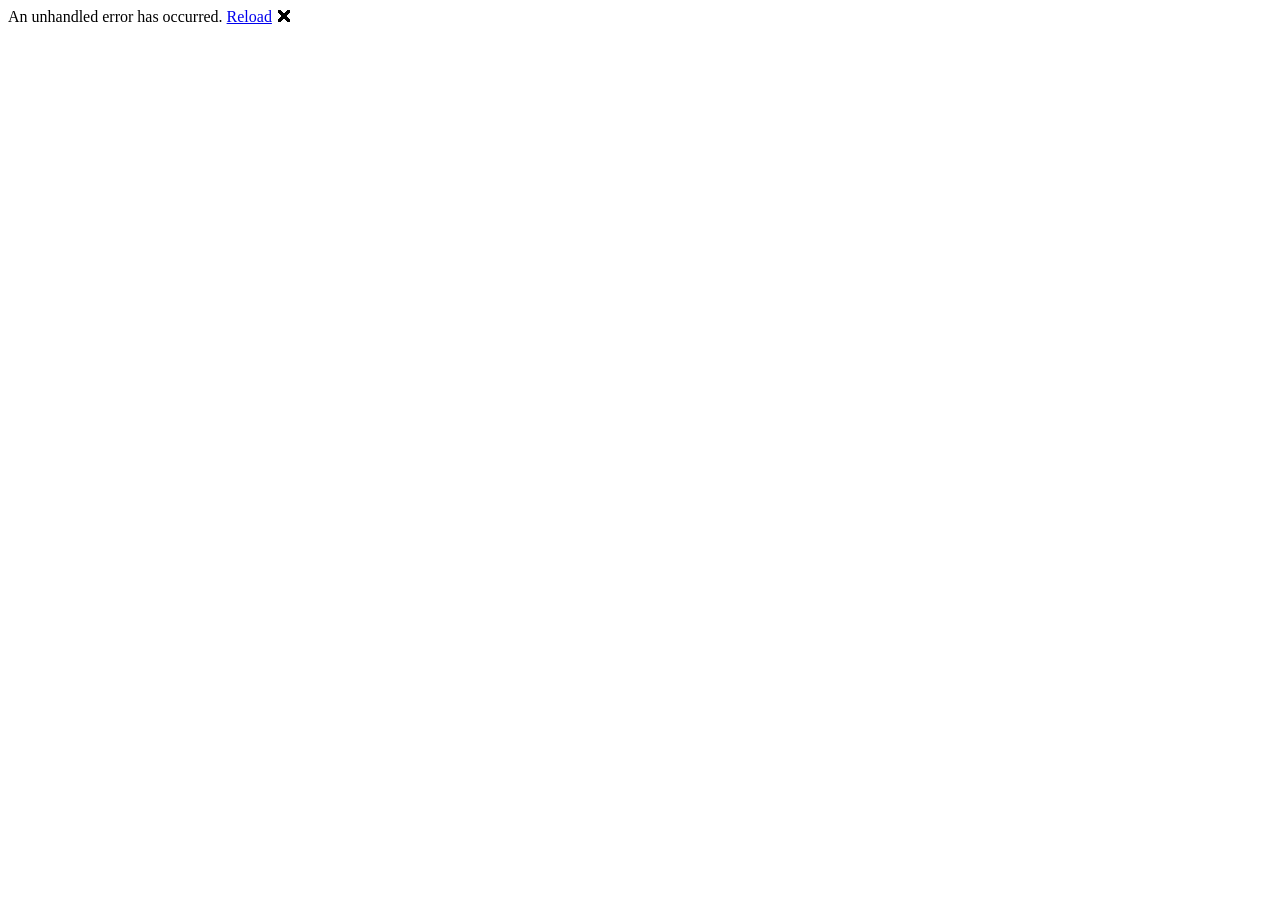
==== GestorMat.Frontend/wwwroot/index.html @ 03af4469 "Agregar archivos de proyecto." ====
<!DOCTYPE html>
<html lang="en">

<head>
    <meta charset="utf-8" />
    <meta name="viewport" content="width=device-width, initial-scale=1.0" />
    <title>GestorMat.Frontend</title>
    <base href="/" />
    <link rel="preload" id="webassembly" />
    <link rel="stylesheet" href="css/app.css" />
    <!-- If you add any scoped CSS files, uncomment the following to load them
    <link href="GestorMat.Frontend.styles.css" rel="stylesheet" /> -->
    <script type="importmap"></script>
    <style>
        /* Ocultar el loading inicial para que no aparezca antes del login */
        .loading-progress,
        .loading-progress-text {
            display: none !important;
        }
    </style>
</head>

<body>
    <div id="app">
        <svg class="loading-progress">
            <circle r="40%" cx="50%" cy="50%" />
            <circle r="40%" cx="50%" cy="50%" />
        </svg>
        <div class="loading-progress-text"></div>
    </div>

    <div id="blazor-error-ui">
        An unhandled error has occurred.
        <a href="." class="reload">Reload</a>
        <span class="dismiss">🗙</span>
    </div>
    <script src="_framework/blazor.webassembly#[.{fingerprint}].js"></script>
</body>

</html>
---- GestorMat.Frontend/wwwroot/css/app.css ----
/* ===== Base ===== */
*, *::before, *::after { box-sizing: border-box; }

body {
    font-family: -apple-system, BlinkMacSystemFont, 'Segoe UI', Roboto, sans-serif;
    background: #f4f6f8;
    color: #212529;
    margin: 0;
    padding: 0;
    font-size: 15px;
}

/* ===== Header ===== */
.app-header {
    background: #2c3e50;
    color: white;
    padding: 0.75rem 1.5rem;
    box-shadow: 0 2px 8px rgba(0,0,0,0.15);
    position: sticky;
    top: 0;
    z-index: 100;
}

.header-container {
    display: flex;
    justify-content: space-between;
    align-items: center;
    gap: 1.5rem;
    max-width: 1400px;
    margin: 0 auto;
}

.header-left {
    display: flex;
    align-items: center;
    gap: 1rem;
    min-width: 180px;
}

.app-header .brand {
    font-size: 1.2rem;
    font-weight: 700;
    letter-spacing: 0.5px;
    white-space: nowrap;
    color: #3498db;
}

.header-left .btn-sm {
    padding: 0.3rem 0.8rem;
    font-size: 0.75rem;
}

.header-center {
    flex: 1;
    text-align: center;
}

.breadcrumb-text {
    font-size: 0.85rem;
    color: #95a5a6;
    white-space: nowrap;
    overflow: hidden;
    text-overflow: ellipsis;
}

.header-right {
    display: flex;
    align-items: center;
    gap: 1rem;
    min-width: 200px;
    justify-content: flex-end;
}

.user-info {
    display: flex;
    align-items: center;
    gap: 0.5rem;
    font-size: 0.88rem;
}

.user-icon {
    font-size: 1rem;
}

.user-name {
    color: #ecf0f1;
    font-weight: 500;
}

.user-role {
    color: #95a5a6;
    font-size: 0.8rem;
}

.btn-logout {
    background: transparent;
    border: 1px solid #95a5a6;
    color: #ecf0f1;
    padding: 0.4rem 0.8rem;
    border-radius: 4px;
    cursor: pointer;
    font-size: 0.85rem;
    font-weight: 500;
    transition: all 0.15s;
    display: flex;
    align-items: center;
    gap: 0.4rem;
    white-space: nowrap;
}

.btn-logout:hover {
    background: rgba(231, 76, 60, 0.2);
    border-color: #e74c3c;
    color: #ecf0f1;
}

.btn-logout:active {
    opacity: 0.75;
}

.not-auth {
    color: #95a5a6;
    font-size: 0.88rem;
}

/* Responsive */
@media (max-width: 768px) {
    .header-container {
        flex-wrap: wrap;
        gap: 0.75rem;
    }

    .header-left {
        order: 1;
        min-width: 100%;
        gap: 0.5rem;
    }

    .header-center {
        order: 3;
        min-width: 100%;
        flex: none;
        margin-top: 0.5rem;
    }

    .header-right {
        order: 2;
        min-width: 100%;
        justify-content: space-between;
    }

    .breadcrumb-text {
        font-size: 0.75rem;
    }

    .user-info {
        gap: 0.3rem;
        font-size: 0.75rem;
    }

    .btn-logout {
        padding: 0.3rem 0.6rem;
        font-size: 0.75rem;
    }
}

/* ===== Main Content ===== */
.main-content {
    max-width: 980px;
    margin: 2rem auto;
    padding: 0 1.5rem;
}

/* ===== Page Title ===== */
.page-title {
    font-size: 1.35rem;
    font-weight: 600;
    color: #2c3e50;
    margin: 0 0 1.5rem 0;
    padding-bottom: 0.6rem;
    border-bottom: 2px solid #e9ecef;
}

/* ===== Card ===== */
.card {
    background: white;
    border-radius: 6px;
    box-shadow: 0 1px 4px rgba(0,0,0,0.08);
    padding: 1.5rem;
    margin-bottom: 1.5rem;
}

/* ===== Buttons ===== */
.btn {
    display: inline-block;
    padding: 0.45rem 1.1rem;
    border: 1px solid transparent;
    border-radius: 4px;
    cursor: pointer;
    font-size: 0.88rem;
    font-weight: 500;
    line-height: 1.5;
    text-align: center;
    transition: opacity 0.15s, background 0.15s;
}

.btn:hover { opacity: 0.88; }
.btn:active { opacity: 0.75; }

.btn-primary  { background: #3498db; color: white; border-color: #3498db; }
.btn-secondary { background: #6c757d; color: white; border-color: #6c757d; }
.btn-success  { background: #27ae60; color: white; border-color: #27ae60; }
.btn-danger   { background: #e74c3c; color: white; border-color: #e74c3c; }
.btn-warning  { background: #f39c12; color: white; border-color: #f39c12; }
.btn-outline  { background: transparent; border-color: #ced4da; color: #495057; }
.btn-outline:hover { background: #f8f9fa; opacity: 1; }
.btn-outline-primary { background: transparent; border-color: #3498db; color: #3498db; }
.btn-outline-primary:hover { background: #eaf2fb; opacity: 1; }
.btn-outline-danger { background: transparent; border-color: #e74c3c; color: #e74c3c; }
.btn-outline-danger:hover { background: #fdecea; opacity: 1; }

.btn-sm {
    padding: 0.3rem 0.6rem;
    font-size: 0.8rem;
}

.btn-link {
    background: none;
    border: none;
    color: #bdc3c7;
    padding: 0.3rem 0.7rem;
    cursor: pointer;
    font-size: 0.88rem;
    text-decoration: none;
}

.btn-link:hover { color: white; }

/* ===== Action Bar ===== */
.action-bar {
    display: flex;
    gap: 0.5rem;
    margin-bottom: 1rem;
    flex-wrap: wrap;
}

/* ===== Button Group ===== */
.button-group {
    display: flex;
    gap: 0.75rem;
    flex-wrap: wrap;
    align-items: center;
}

.button-group.mb-3 {
    margin-bottom: 1rem;
}

/* ===== Badge ===== */
.badge {
    display: inline-block;
    padding: 0.35rem 0.65rem;
    border-radius: 3px;
    font-size: 0.75rem;
    font-weight: 600;
    text-transform: uppercase;
    letter-spacing: 0.3px;
}

.badge-success { background: #d4edda; color: #155724; }
.badge-danger  { background: #f8d7da; color: #721c24; }

/* ===== Table Responsive ===== */
.table-responsive {
    overflow-x: auto;
    -webkit-overflow-scrolling: touch;
}

/* ===== Icon ===== */
.icon {
    display: inline-block;
    margin-right: 0.3rem;
}

/* ===== Action Buttons ===== */
.action-buttons {
    display: flex;
    gap: 0.5rem;
    flex-wrap: wrap;
    align-items: center;
}

.action-buttons-group {
    display: flex;
    gap: 0.5rem;
    align-items: center;
}

.action-buttons-danger {
    display: flex;
    gap: 0.5rem;
    padding-left: 0.5rem;
    border-left: 1px solid #dee2e6;
    align-items: center;
}

/* ===== Inline Action Buttons ===== */
.action-buttons-inline {
    display: flex;
    gap: 0.35rem;
    align-items: center;
    flex-wrap: nowrap;
}

.action-buttons-inline .btn {
    white-space: nowrap;
    flex-shrink: 1;
}

.action-buttons-inline .btn-outline {
    margin-left: 0.15rem;
    padding-left: 0.5rem;
    padding-right: 0.5rem;
    border-left: 1px solid #dee2e6;
}

/* Responsive: En pantallas pequeñas, permitir wrap */
@media (max-width: 576px) {
    .action-buttons-inline {
        flex-wrap: wrap;
        gap: 0.25rem;
    }

    .action-buttons-inline .btn-outline {
        margin-left: 0;
        border-left: none;
    }
}

/* ===== Forms ===== */
.form-group {
    margin-bottom: 1rem;
}

.form-group label {
    display: block;
    font-size: 0.85rem;
    font-weight: 500;
    color: #495057;
    margin-bottom: 0.3rem;
}

.form-control {
    display: block;
    width: 100%;
    padding: 0.45rem 0.75rem;
    border: 1px solid #ced4da;
    border-radius: 4px;
    font-size: 0.92rem;
    color: #212529;
    background: white;
    transition: border-color 0.15s, box-shadow 0.15s;
    line-height: 1.5;
}

.form-control:focus {
    outline: none;
    border-color: #3498db;
    box-shadow: 0 0 0 2px rgba(52,152,219,0.15);
}

/* ===== Alerts ===== */
.alert {
    padding: 0.7rem 1rem;
    border-radius: 4px;
    margin: 0.75rem 0;
    font-size: 0.88rem;
}

.alert-danger  { background: #fdecea; color: #c0392b; border-left: 3px solid #e74c3c; }
.alert-success { background: #eafaf1; color: #1e8449; border-left: 3px solid #27ae60; }
.alert-info    { background: #eaf2fb; color: #1a5276; border-left: 3px solid #3498db; }

/* ===== Table ===== */
.table {
    width: 100%;
    border-collapse: collapse;
    font-size: 0.9rem;
}

.table th {
    background: #f8f9fa;
    color: #495057;
    font-weight: 600;
    padding: 0.65rem 1rem;
    text-align: left;
    border-bottom: 2px solid #dee2e6;
}

.table td {
    padding: 0.6rem 1rem;
    border-bottom: 1px solid #f0f0f0;
    color: #343a40;
}

.table tr:last-child td { border-bottom: none; }
.table tr:hover td { background: #f8f9fa; }

/* ===== Login ===== */
.login-wrapper {
    display: flex;
    justify-content: center;
    padding-top: 4rem;
}

.login-card {
    background: white;
    border-radius: 8px;
    box-shadow: 0 4px 16px rgba(0,0,0,0.1);
    padding: 2rem 2.5rem;
    width: 100%;
    max-width: 380px;
}

.login-card h2 {
    text-align: center;
    color: #2c3e50;
    margin: 0 0 1.5rem 0;
    font-size: 1.5rem;
    font-weight: 600;
    letter-spacing: 0.5px;
}

/* ===== Dashboard ===== */
.dashboard-grid {
    display: grid;
    grid-template-columns: repeat(auto-fit, minmax(180px, 1fr));
    gap: 1rem;
    margin-top: 0.5rem;
}

.dashboard-card {
    background: white;
    border-radius: 8px;
    box-shadow: 0 1px 4px rgba(0,0,0,0.08);
    padding: 2rem 1rem;
    text-align: center;
    cursor: pointer;
    border: 2px solid transparent;
    transition: border-color 0.15s, box-shadow 0.15s;
    user-select: none;
}

.dashboard-card:hover {
    border-color: #3498db;
    box-shadow: 0 4px 12px rgba(52,152,219,0.15);
}

.dashboard-card .icon {
    font-size: 2.5rem;
    margin-bottom: 0.6rem;
    display: block;
}

.dashboard-card .label {
    font-size: 0.92rem;
    font-weight: 500;
    color: #2c3e50;
}

/* ===== States ===== */
.loading-text {
    color: #7f8c8d;
    font-style: italic;
    padding: 0.5rem 0;
}

.empty-state {
    text-align: center;
    color: #7f8c8d;
    padding: 2.5rem 1rem;
    font-style: italic;
}

/* ===== Blazor Error UI ===== */
#blazor-error-ui {
    color-scheme: light only;
    background: lightyellow;
    bottom: 0;
    box-shadow: 0 -1px 2px rgba(0, 0, 0, 0.2);
    box-sizing: border-box;
    display: none;
    left: 0;
    padding: 0.6rem 1.25rem 0.7rem 1.25rem;
    position: fixed;
    width: 100%;
    z-index: 1000;
}

#blazor-error-ui .dismiss {
    cursor: pointer;
    position: absolute;
    right: 0.75rem;
    top: 0.5rem;
}

/* ===== Loading Progress ===== */
.loading-progress {
    position: absolute;
    display: block;
    width: 8rem;
    height: 8rem;
    inset: 20vh 0 auto 0;
    margin: 0 auto;
}

.loading-progress circle {
    fill: none;
    stroke: #e0e0e0;
    stroke-width: 0.6rem;
    transform-origin: 50% 50%;
    transform: rotate(-90deg);
}

.loading-progress circle:last-child {
    stroke: #3498db;
    stroke-dasharray: calc(3.141 * var(--blazor-load-percentage, 0%) * 0.8), 500%;
    transition: stroke-dasharray 0.05s ease-in-out;
}

.loading-progress-text {
    position: absolute;
    text-align: center;
    font-weight: bold;
    inset: calc(20vh + 3.25rem) 0 auto 0.2rem;
}

.loading-progress-text:after {
    content: var(--blazor-load-percentage-text, "Loading");
}

/* ===== Blazor Validation ===== */
.valid.modified:not([type=checkbox]) { outline: 1px solid #27ae60; }
.invalid { outline: 1px solid #e74c3c; }
.validation-message { color: #e74c3c; font-size: 0.82rem; margin-top: 0.25rem; }

/* ===== Modal ===== */
.modal-overlay {
    position: fixed;
    top: 0;
    left: 0;
    width: 100%;
    height: 100%;
    background: rgba(0, 0, 0, 0.5);
    display: flex;
    justify-content: center;
    align-items: center;
    z-index: 1050;
}

.modal-content {
    background: white;
    border-radius: 6px;
    box-shadow: 0 4px 20px rgba(0, 0, 0, 0.15);
    min-width: 300px;
    max-width: 500px;
    width: 90%;
    max-height: 90vh;
    overflow-y: auto;
}

.modal-header {
    padding: 1.2rem 1.5rem;
    border-bottom: 1px solid #dee2e6;
    display: flex;
    justify-content: space-between;
    align-items: center;
}

.modal-header h5 {
    margin: 0;
    font-size: 1.1rem;
    font-weight: 600;
    color: #2c3e50;
}

.modal-header .close {
    background: none;
    border: none;
    font-size: 1.5rem;
    color: #6c757d;
    cursor: pointer;
    padding: 0;
    line-height: 1;
}

.modal-header .close:hover {
    color: #212529;
}

.modal-body {
    padding: 1.5rem;
    color: #495057;
}

.modal-footer {
    padding: 1rem 1.5rem;
    border-top: 1px solid #dee2e6;
    display: flex;
    justify-content: flex-end;
    gap: 0.5rem;
}
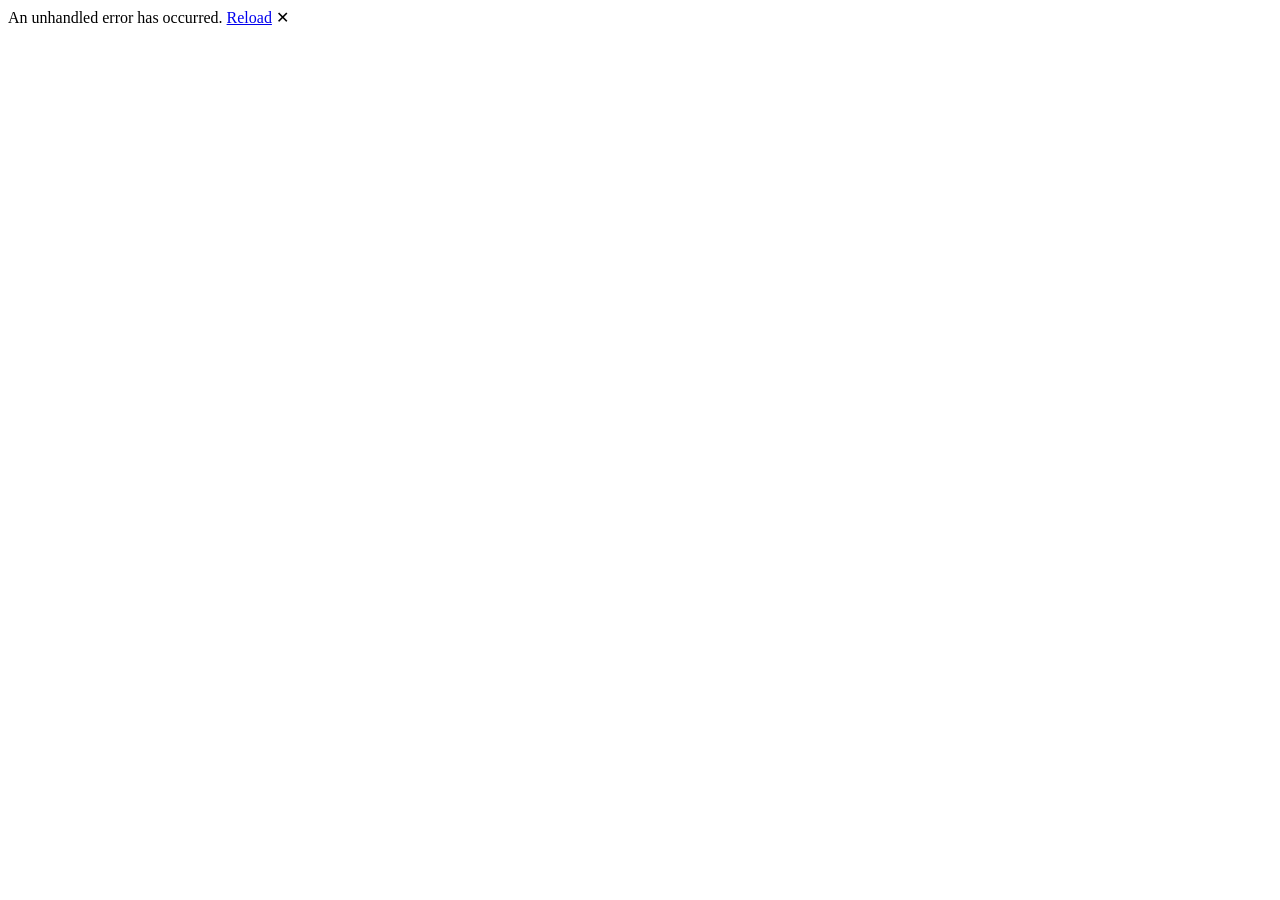
==== commit d5105e70: "Se modifica el css para mejorar la interfaz gráfica de usuario" ====
--- a/GestorMat.Frontend/wwwroot/index.html
+++ b/GestorMat.Frontend/wwwroot/index.html
@@ -1,18 +1,20 @@
 <!DOCTYPE html>
-<html lang="en">
+<html lang="es">
 
 <head>
     <meta charset="utf-8" />
     <meta name="viewport" content="width=device-width, initial-scale=1.0" />
-    <title>GestorMat.Frontend</title>
+    <meta name="description" content="GestorMat - Sistema de Gestión de Materiales" />
+    <meta name="theme-color" content="#0f172a" />
+    <title>GestorMat</title>
     <base href="/" />
+    <link rel="preconnect" href="https://fonts.googleapis.com" />
+    <link rel="preconnect" href="https://fonts.gstatic.com" crossorigin />
+    <link href="https://fonts.googleapis.com/css2?family=DM+Sans:ital,opsz,wght@0,9..40,300;0,9..40,400;0,9..40,500;0,9..40,600;0,9..40,700;1,9..40,400&family=Outfit:wght@400;500;600;700;800&display=swap" rel="stylesheet" />
     <link rel="preload" id="webassembly" />
     <link rel="stylesheet" href="css/app.css" />
-    <!-- If you add any scoped CSS files, uncomment the following to load them
-    <link href="GestorMat.Frontend.styles.css" rel="stylesheet" /> -->
     <script type="importmap"></script>
     <style>
-        /* Ocultar el loading inicial para que no aparezca antes del login */
         .loading-progress,
         .loading-progress-text {
             display: none !important;
@@ -32,7 +34,7 @@
     <div id="blazor-error-ui">
         An unhandled error has occurred.
         <a href="." class="reload">Reload</a>
-        <span class="dismiss">🗙</span>
+        <span class="dismiss">&#x2715;</span>
     </div>
     <script src="_framework/blazor.webassembly#[.{fingerprint}].js"></script>
 </body>
--- a/GestorMat.Frontend/wwwroot/css/app.css
+++ b/GestorMat.Frontend/wwwroot/css/app.css
@@ -1,24 +1,95 @@
-/* ===== Base ===== */
-*, *::before, *::after { box-sizing: border-box; }
-
-body {
-    font-family: -apple-system, BlinkMacSystemFont, 'Segoe UI', Roboto, sans-serif;
-    background: #f4f6f8;
-    color: #212529;
+:root {
+    --font-display: 'Outfit', sans-serif;
+    --font-body: 'DM Sans', sans-serif;
+    
+    --color-bg: #f8fafc;
+    --color-bg-alt: #f1f5f9;
+    --color-surface: #ffffff;
+    --color-surface-hover: #f8fafc;
+    
+    --color-text: #1e293b;
+    --color-text-muted: #64748b;
+    --color-text-light: #94a3b8;
+    --color-text-inverse: #f8fafc;
+    
+    --color-border: #e2e8f0;
+    --color-border-focus: #3b82f6;
+    
+    --color-primary: #0ea5e9;
+    --color-primary-hover: #0284c7;
+    --color-primary-light: #e0f2fe;
+    --color-primary-dark: #0369a1;
+    
+    --color-success: #10b981;
+    --color-success-light: #d1fae5;
+    --color-success-dark: #059669;
+    
+    --color-danger: #ef4444;
+    --color-danger-light: #fee2e2;
+    --color-danger-dark: #dc2626;
+    
+    --color-warning: #f59e0b;
+    --color-warning-light: #fef3c7;
+    --color-warning-dark: #d97706;
+    
+    --color-info: #6366f1;
+    --color-info-light: #e0e7ff;
+    
+    --shadow-sm: 0 1px 2px 0 rgb(0 0 0 / 0.05);
+    --shadow-md: 0 4px 6px -1px rgb(0 0 0 / 0.1), 0 2px 4px -2px rgb(0 0 0 / 0.1);
+    --shadow-lg: 0 10px 15px -3px rgb(0 0 0 / 0.1), 0 4px 6px -4px rgb(0 0 0 / 0.1);
+    --shadow-xl: 0 20px 25px -5px rgb(0 0 0 / 0.1), 0 8px 10px -6px rgb(0 0 0 / 0.1);
+    
+    --radius-sm: 4px;
+    --radius-md: 8px;
+    --radius-lg: 12px;
+    --radius-xl: 16px;
+    --radius-full: 9999px;
+    
+    --transition-fast: 150ms cubic-bezier(0.4, 0, 0.2, 1);
+    --transition-normal: 250ms cubic-bezier(0.4, 0, 0.2, 1);
+    --transition-slow: 350ms cubic-bezier(0.4, 0, 0.2, 1);
+}
+
+*, *::before, *::after {
+    box-sizing: border-box;
     margin: 0;
     padding: 0;
-    font-size: 15px;
-}
-
-/* ===== Header ===== */
+}
+
+html {
+    font-size: 16px;
+    -webkit-font-smoothing: antialiased;
+    -moz-osx-font-smoothing: grayscale;
+}
+
+body {
+    font-family: var(--font-body);
+    background: var(--color-bg);
+    color: var(--color-text);
+    line-height: 1.6;
+    min-height: 100vh;
+    background-image: 
+        radial-gradient(circle at 20% 50%, rgba(14, 165, 233, 0.03) 0%, transparent 50%),
+        radial-gradient(circle at 80% 80%, rgba(99, 102, 241, 0.03) 0%, transparent 50%);
+}
+
+h1, h2, h3, h4, h5, h6 {
+    font-family: var(--font-display);
+    font-weight: 600;
+    line-height: 1.3;
+    color: var(--color-text);
+}
+
 .app-header {
-    background: #2c3e50;
-    color: white;
-    padding: 0.75rem 1.5rem;
-    box-shadow: 0 2px 8px rgba(0,0,0,0.15);
+    background: linear-gradient(135deg, #0f172a 0%, #1e293b 100%);
+    color: var(--color-text-inverse);
+    padding: 0;
+    box-shadow: var(--shadow-lg);
     position: sticky;
     top: 0;
     z-index: 100;
+    border-bottom: 1px solid rgba(255, 255, 255, 0.1);
 }
 
 .header-container {
@@ -28,26 +99,41 @@
     gap: 1.5rem;
     max-width: 1400px;
     margin: 0 auto;
+    padding: 0.875rem 1.5rem;
 }
 
 .header-left {
     display: flex;
     align-items: center;
     gap: 1rem;
-    min-width: 180px;
+    min-width: 200px;
 }
 
 .app-header .brand {
-    font-size: 1.2rem;
+    font-family: var(--font-display);
+    font-size: 1.35rem;
     font-weight: 700;
-    letter-spacing: 0.5px;
-    white-space: nowrap;
-    color: #3498db;
+    letter-spacing: -0.5px;
+    color: var(--color-text-inverse);
+    display: flex;
+    align-items: center;
+    gap: 0.5rem;
+}
+
+.brand::before {
+    content: '';
+    display: inline-block;
+    width: 8px;
+    height: 8px;
+    background: var(--color-primary);
+    border-radius: 2px;
+    box-shadow: 0 0 12px var(--color-primary);
 }
 
 .header-left .btn-sm {
-    padding: 0.3rem 0.8rem;
-    font-size: 0.75rem;
+    padding: 0.4rem 0.875rem;
+    font-size: 0.8rem;
+    font-weight: 500;
 }
 
 .header-center {
@@ -56,195 +142,302 @@
 }
 
 .breadcrumb-text {
-    font-size: 0.85rem;
-    color: #95a5a6;
+    font-size: 0.875rem;
+    color: var(--color-text-light);
     white-space: nowrap;
     overflow: hidden;
     text-overflow: ellipsis;
+    display: inline-flex;
+    align-items: center;
+    gap: 0.25rem;
+}
+
+.breadcrumb-text span:not(:last-child)::after {
+    content: '/';
+    margin-left: 0.5rem;
+    color: var(--color-text-light);
+    opacity: 0.5;
 }
 
 .header-right {
     display: flex;
     align-items: center;
     gap: 1rem;
-    min-width: 200px;
+    min-width: 220px;
     justify-content: flex-end;
 }
 
 .user-info {
     display: flex;
     align-items: center;
-    gap: 0.5rem;
-    font-size: 0.88rem;
+    gap: 0.625rem;
+    font-size: 0.875rem;
+    padding: 0.5rem 0.75rem;
+    background: rgba(255, 255, 255, 0.08);
+    border-radius: var(--radius-md);
+    border: 1px solid rgba(255, 255, 255, 0.1);
 }
 
 .user-icon {
     font-size: 1rem;
+    opacity: 0.7;
 }
 
 .user-name {
-    color: #ecf0f1;
+    color: var(--color-text-inverse);
     font-weight: 500;
+    letter-spacing: -0.2px;
 }
 
 .user-role {
-    color: #95a5a6;
+    color: var(--color-primary);
+    font-size: 0.75rem;
+    font-weight: 500;
+    padding: 0.125rem 0.5rem;
+    background: rgba(14, 165, 233, 0.15);
+    border-radius: var(--radius-full);
+}
+
+.btn-logout {
+    background: rgba(239, 68, 68, 0.1);
+    border: 1px solid rgba(239, 68, 68, 0.3);
+    color: #fca5a5;
+    padding: 0.5rem 1rem;
+    border-radius: var(--radius-md);
+    cursor: pointer;
     font-size: 0.8rem;
-}
-
-.btn-logout {
-    background: transparent;
-    border: 1px solid #95a5a6;
-    color: #ecf0f1;
-    padding: 0.4rem 0.8rem;
-    border-radius: 4px;
-    cursor: pointer;
-    font-size: 0.85rem;
     font-weight: 500;
-    transition: all 0.15s;
-    display: flex;
-    align-items: center;
-    gap: 0.4rem;
-    white-space: nowrap;
+    transition: var(--transition-fast);
+    display: flex;
+    align-items: center;
+    gap: 0.375rem;
+    font-family: var(--font-body);
 }
 
 .btn-logout:hover {
-    background: rgba(231, 76, 60, 0.2);
-    border-color: #e74c3c;
-    color: #ecf0f1;
-}
-
-.btn-logout:active {
-    opacity: 0.75;
+    background: rgba(239, 68, 68, 0.2);
+    border-color: rgba(239, 68, 68, 0.5);
+    color: #fecaca;
+    transform: translateY(-1px);
 }
 
 .not-auth {
-    color: #95a5a6;
-    font-size: 0.88rem;
-}
-
-/* Responsive */
-@media (max-width: 768px) {
-    .header-container {
-        flex-wrap: wrap;
-        gap: 0.75rem;
-    }
-
-    .header-left {
-        order: 1;
-        min-width: 100%;
-        gap: 0.5rem;
-    }
-
-    .header-center {
-        order: 3;
-        min-width: 100%;
-        flex: none;
-        margin-top: 0.5rem;
-    }
-
-    .header-right {
-        order: 2;
-        min-width: 100%;
-        justify-content: space-between;
-    }
-
-    .breadcrumb-text {
-        font-size: 0.75rem;
-    }
-
-    .user-info {
-        gap: 0.3rem;
-        font-size: 0.75rem;
-    }
-
-    .btn-logout {
-        padding: 0.3rem 0.6rem;
-        font-size: 0.75rem;
-    }
-}
-
-/* ===== Main Content ===== */
+    color: var(--color-text-light);
+    font-size: 0.875rem;
+}
+
 .main-content {
-    max-width: 980px;
-    margin: 2rem auto;
-    padding: 0 1.5rem;
-}
-
-/* ===== Page Title ===== */
+    max-width: 1200px;
+    margin: 0 auto;
+    padding: 2rem 1.5rem;
+    animation: fadeIn 0.4s ease-out;
+}
+
+@keyframes fadeIn {
+    from { opacity: 0; transform: translateY(8px); }
+    to { opacity: 1; transform: translateY(0); }
+}
+
+@keyframes slideInUp {
+    from { opacity: 0; transform: translateY(20px); }
+    to { opacity: 1; transform: translateY(0); }
+}
+
+@keyframes pulse {
+    0%, 100% { opacity: 1; }
+    50% { opacity: 0.5; }
+}
+
 .page-title {
-    font-size: 1.35rem;
-    font-weight: 600;
-    color: #2c3e50;
-    margin: 0 0 1.5rem 0;
-    padding-bottom: 0.6rem;
-    border-bottom: 2px solid #e9ecef;
-}
-
-/* ===== Card ===== */
+    font-family: var(--font-display);
+    font-size: 1.75rem;
+    font-weight: 700;
+    color: var(--color-text);
+    margin: 0 0 1.75rem 0;
+    padding-bottom: 0.75rem;
+    border-bottom: 2px solid var(--color-border);
+    letter-spacing: -0.5px;
+    position: relative;
+}
+
+.page-title::after {
+    content: '';
+    position: absolute;
+    bottom: -2px;
+    left: 0;
+    width: 60px;
+    height: 2px;
+    background: linear-gradient(90deg, var(--color-primary), var(--color-info));
+    border-radius: 1px;
+}
+
 .card {
-    background: white;
-    border-radius: 6px;
-    box-shadow: 0 1px 4px rgba(0,0,0,0.08);
+    background: var(--color-surface);
+    border-radius: var(--radius-lg);
+    box-shadow: var(--shadow-md);
     padding: 1.5rem;
     margin-bottom: 1.5rem;
-}
-
-/* ===== Buttons ===== */
+    border: 1px solid var(--color-border);
+    transition: var(--transition-normal);
+}
+
+.card:hover {
+    box-shadow: var(--shadow-lg);
+}
+
 .btn {
-    display: inline-block;
-    padding: 0.45rem 1.1rem;
+    display: inline-flex;
+    align-items: center;
+    justify-content: center;
+    gap: 0.5rem;
+    padding: 0.625rem 1.25rem;
     border: 1px solid transparent;
-    border-radius: 4px;
+    border-radius: var(--radius-md);
     cursor: pointer;
-    font-size: 0.88rem;
+    font-size: 0.875rem;
     font-weight: 500;
     line-height: 1.5;
     text-align: center;
-    transition: opacity 0.15s, background 0.15s;
-}
-
-.btn:hover { opacity: 0.88; }
-.btn:active { opacity: 0.75; }
-
-.btn-primary  { background: #3498db; color: white; border-color: #3498db; }
-.btn-secondary { background: #6c757d; color: white; border-color: #6c757d; }
-.btn-success  { background: #27ae60; color: white; border-color: #27ae60; }
-.btn-danger   { background: #e74c3c; color: white; border-color: #e74c3c; }
-.btn-warning  { background: #f39c12; color: white; border-color: #f39c12; }
-.btn-outline  { background: transparent; border-color: #ced4da; color: #495057; }
-.btn-outline:hover { background: #f8f9fa; opacity: 1; }
-.btn-outline-primary { background: transparent; border-color: #3498db; color: #3498db; }
-.btn-outline-primary:hover { background: #eaf2fb; opacity: 1; }
-.btn-outline-danger { background: transparent; border-color: #e74c3c; color: #e74c3c; }
-.btn-outline-danger:hover { background: #fdecea; opacity: 1; }
+    transition: var(--transition-fast);
+    font-family: var(--font-body);
+    white-space: nowrap;
+}
+
+.btn:hover {
+    transform: translateY(-1px);
+    box-shadow: var(--shadow-md);
+}
+
+.btn:active {
+    transform: translateY(0);
+    box-shadow: none;
+}
+
+.btn-primary {
+    background: linear-gradient(135deg, var(--color-primary) 0%, var(--color-primary-dark) 100%);
+    color: white;
+    border-color: var(--color-primary);
+}
+
+.btn-primary:hover {
+    background: linear-gradient(135deg, var(--color-primary-hover) 0%, var(--color-primary) 100%);
+    color: white;
+}
+
+.btn-secondary {
+    background: var(--color-bg-alt);
+    color: var(--color-text);
+    border-color: var(--color-border);
+}
+
+.btn-secondary:hover {
+    background: var(--color-border);
+    color: var(--color-text);
+}
+
+.btn-success {
+    background: linear-gradient(135deg, var(--color-success) 0%, var(--color-success-dark) 100%);
+    color: white;
+    border-color: var(--color-success);
+}
+
+.btn-success:hover {
+    background: linear-gradient(135deg, var(--color-success-dark) 0%, var(--color-success) 100%);
+    color: white;
+}
+
+.btn-danger {
+    background: linear-gradient(135deg, var(--color-danger) 0%, var(--color-danger-dark) 100%);
+    color: white;
+    border-color: var(--color-danger);
+}
+
+.btn-danger:hover {
+    background: linear-gradient(135deg, var(--color-danger-dark) 0%, var(--color-danger) 100%);
+    color: white;
+}
+
+.btn-warning {
+    background: linear-gradient(135deg, var(--color-warning) 0%, var(--color-warning-dark) 100%);
+    color: white;
+    border-color: var(--color-warning);
+}
+
+.btn-warning:hover {
+    background: linear-gradient(135deg, var(--color-warning-dark) 0%, var(--color-warning) 100%);
+    color: white;
+}
+
+.btn-outline {
+    background: transparent;
+    border-color: var(--color-border);
+    color: var(--color-text-muted);
+}
+
+.btn-outline:hover {
+    background: var(--color-bg-alt);
+    border-color: var(--color-text-muted);
+    color: var(--color-text);
+    opacity: 1;
+}
+
+.btn-outline-primary {
+    background: transparent;
+    border-color: var(--color-primary);
+    color: var(--color-primary);
+}
+
+.btn-outline-primary:hover {
+    background: var(--color-primary-light);
+    border-color: var(--color-primary);
+    color: var(--color-primary-dark);
+    opacity: 1;
+}
+
+.btn-outline-danger {
+    background: transparent;
+    border-color: var(--color-danger);
+    color: var(--color-danger);
+}
+
+.btn-outline-danger:hover {
+    background: var(--color-danger-light);
+    border-color: var(--color-danger);
+    color: var(--color-danger-dark);
+    opacity: 1;
+}
 
 .btn-sm {
-    padding: 0.3rem 0.6rem;
+    padding: 0.375rem 0.75rem;
     font-size: 0.8rem;
+    border-radius: var(--radius-sm);
 }
 
 .btn-link {
     background: none;
     border: none;
-    color: #bdc3c7;
-    padding: 0.3rem 0.7rem;
+    color: var(--color-text-light);
+    padding: 0.375rem 0.75rem;
     cursor: pointer;
-    font-size: 0.88rem;
+    font-size: 0.875rem;
     text-decoration: none;
-}
-
-.btn-link:hover { color: white; }
-
-/* ===== Action Bar ===== */
+    font-family: var(--font-body);
+    transition: var(--transition-fast);
+}
+
+.btn-link:hover {
+    color: var(--color-text);
+    background: var(--color-bg-alt);
+    border-radius: var(--radius-sm);
+}
+
 .action-bar {
     display: flex;
-    gap: 0.5rem;
-    margin-bottom: 1rem;
+    gap: 0.75rem;
+    margin-bottom: 1.5rem;
     flex-wrap: wrap;
 }
 
-/* ===== Button Group ===== */
 .button-group {
     display: flex;
     gap: 0.75rem;
@@ -256,33 +449,43 @@
     margin-bottom: 1rem;
 }
 
-/* ===== Badge ===== */
 .badge {
-    display: inline-block;
-    padding: 0.35rem 0.65rem;
-    border-radius: 3px;
+    display: inline-flex;
+    align-items: center;
+    padding: 0.25rem 0.625rem;
+    border-radius: var(--radius-full);
     font-size: 0.75rem;
     font-weight: 600;
-    text-transform: uppercase;
     letter-spacing: 0.3px;
-}
-
-.badge-success { background: #d4edda; color: #155724; }
-.badge-danger  { background: #f8d7da; color: #721c24; }
-
-/* ===== Table Responsive ===== */
+    text-transform: capitalize;
+}
+
+.badge-success {
+    background: var(--color-success-light);
+    color: var(--color-success-dark);
+}
+
+.badge-danger {
+    background: var(--color-danger-light);
+    color: var(--color-danger-dark);
+}
+
 .table-responsive {
     overflow-x: auto;
     -webkit-overflow-scrolling: touch;
-}
-
-/* ===== Icon ===== */
+    border-radius: var(--radius-lg);
+    box-shadow: var(--shadow-sm);
+    border: 1px solid var(--color-border);
+}
+
 .icon {
-    display: inline-block;
-    margin-right: 0.3rem;
-}
-
-/* ===== Action Buttons ===== */
+    display: inline-flex;
+    align-items: center;
+    justify-content: center;
+    width: 1.25em;
+    font-style: normal;
+}
+
 .action-buttons {
     display: flex;
     gap: 0.5rem;
@@ -300,14 +503,13 @@
     display: flex;
     gap: 0.5rem;
     padding-left: 0.5rem;
-    border-left: 1px solid #dee2e6;
-    align-items: center;
-}
-
-/* ===== Inline Action Buttons ===== */
+    border-left: 2px solid var(--color-border);
+    align-items: center;
+}
+
 .action-buttons-inline {
     display: flex;
-    gap: 0.35rem;
+    gap: 0.375rem;
     align-items: center;
     flex-wrap: nowrap;
 }
@@ -315,196 +517,332 @@
 .action-buttons-inline .btn {
     white-space: nowrap;
     flex-shrink: 1;
+    font-size: 0.75rem;
+    padding: 0.375rem 0.625rem;
 }
 
 .action-buttons-inline .btn-outline {
-    margin-left: 0.15rem;
-    padding-left: 0.5rem;
-    padding-right: 0.5rem;
-    border-left: 1px solid #dee2e6;
-}
-
-/* Responsive: En pantallas pequeñas, permitir wrap */
-@media (max-width: 576px) {
-    .action-buttons-inline {
-        flex-wrap: wrap;
-        gap: 0.25rem;
-    }
-
-    .action-buttons-inline .btn-outline {
-        margin-left: 0;
-        border-left: none;
-    }
-}
-
-/* ===== Forms ===== */
+    margin-left: 0.25rem;
+    padding-left: 0.625rem;
+    padding-right: 0.625rem;
+    border-left: 2px solid var(--color-border);
+}
+
 .form-group {
-    margin-bottom: 1rem;
+    margin-bottom: 1.25rem;
 }
 
 .form-group label {
     display: block;
-    font-size: 0.85rem;
+    font-size: 0.875rem;
     font-weight: 500;
-    color: #495057;
-    margin-bottom: 0.3rem;
+    color: var(--color-text);
+    margin-bottom: 0.5rem;
+    font-family: var(--font-body);
 }
 
 .form-control {
     display: block;
     width: 100%;
-    padding: 0.45rem 0.75rem;
-    border: 1px solid #ced4da;
-    border-radius: 4px;
-    font-size: 0.92rem;
-    color: #212529;
-    background: white;
-    transition: border-color 0.15s, box-shadow 0.15s;
+    padding: 0.625rem 0.875rem;
+    border: 1.5px solid var(--color-border);
+    border-radius: var(--radius-md);
+    font-size: 0.9375rem;
+    color: var(--color-text);
+    background: var(--color-surface);
+    transition: var(--transition-fast);
     line-height: 1.5;
+    font-family: var(--font-body);
 }
 
 .form-control:focus {
     outline: none;
-    border-color: #3498db;
-    box-shadow: 0 0 0 2px rgba(52,152,219,0.15);
-}
-
-/* ===== Alerts ===== */
+    border-color: var(--color-primary);
+    box-shadow: 0 0 0 3px rgba(14, 165, 233, 0.15);
+}
+
+.form-control::placeholder {
+    color: var(--color-text-light);
+}
+
 .alert {
-    padding: 0.7rem 1rem;
-    border-radius: 4px;
-    margin: 0.75rem 0;
-    font-size: 0.88rem;
-}
-
-.alert-danger  { background: #fdecea; color: #c0392b; border-left: 3px solid #e74c3c; }
-.alert-success { background: #eafaf1; color: #1e8449; border-left: 3px solid #27ae60; }
-.alert-info    { background: #eaf2fb; color: #1a5276; border-left: 3px solid #3498db; }
-
-/* ===== Table ===== */
+    padding: 1rem 1.25rem;
+    border-radius: var(--radius-md);
+    margin: 1rem 0;
+    font-size: 0.875rem;
+    display: flex;
+    align-items: flex-start;
+    gap: 0.75rem;
+    border-left: 4px solid;
+    animation: slideInUp 0.3s ease-out;
+}
+
+.alert-danger {
+    background: var(--color-danger-light);
+    color: var(--color-danger-dark);
+    border-left-color: var(--color-danger);
+}
+
+.alert-success {
+    background: var(--color-success-light);
+    color: var(--color-success-dark);
+    border-left-color: var(--color-success);
+}
+
+.alert-info {
+    background: var(--color-info-light);
+    color: #4338ca;
+    border-left-color: var(--color-info);
+}
+
+.alert-warning {
+    background: var(--color-warning-light);
+    color: var(--color-warning-dark);
+    border-left-color: var(--color-warning);
+}
+
 .table {
     width: 100%;
     border-collapse: collapse;
-    font-size: 0.9rem;
+    font-size: 0.875rem;
+    background: var(--color-surface);
 }
 
 .table th {
-    background: #f8f9fa;
-    color: #495057;
+    background: linear-gradient(180deg, #f8fafc 0%, #f1f5f9 100%);
+    color: var(--color-text-muted);
     font-weight: 600;
-    padding: 0.65rem 1rem;
+    padding: 0.875rem 1rem;
     text-align: left;
-    border-bottom: 2px solid #dee2e6;
+    border-bottom: 2px solid var(--color-border);
+    font-family: var(--font-display);
+    font-size: 0.8125rem;
+    text-transform: uppercase;
+    letter-spacing: 0.5px;
+    white-space: nowrap;
 }
 
 .table td {
-    padding: 0.6rem 1rem;
-    border-bottom: 1px solid #f0f0f0;
-    color: #343a40;
-}
-
-.table tr:last-child td { border-bottom: none; }
-.table tr:hover td { background: #f8f9fa; }
-
-/* ===== Login ===== */
+    padding: 0.875rem 1rem;
+    border-bottom: 1px solid var(--color-border);
+    color: var(--color-text);
+    vertical-align: middle;
+}
+
+.table tbody tr {
+    transition: var(--transition-fast);
+}
+
+.table tbody tr:last-child td {
+    border-bottom: none;
+}
+
+.table tbody tr:hover td {
+    background: var(--color-surface-hover);
+}
+
 .login-wrapper {
+    min-height: 100vh;
     display: flex;
     justify-content: center;
-    padding-top: 4rem;
+    align-items: center;
+    padding: 2rem;
+    background: 
+        linear-gradient(135deg, rgba(15, 23, 42, 0.97) 0%, rgba(30, 41, 59, 0.97) 100%),
+        url("data:image/svg+xml,%3Csvg width='60' height='60' viewBox='0 0 60 60' xmlns='http://www.w3.org/2000/svg'%3E%3Cg fill='none' fill-rule='evenodd'%3E%3Cg fill='%23ffffff' fill-opacity='0.03'%3E%3Cpath d='M36 34v-4h-2v4h-4v2h4v4h2v-4h4v-2h-4zm0-30V0h-2v4h-4v2h4v4h2V6h4V4h-4zM6 34v-4H4v4H0v2h4v4h2v-4h4v-2H6zM6 4V0H4v4H0v2h4v4h2V6h4V4H6z'/%3E%3C/g%3E%3C/g%3E%3C/svg%3E");
 }
 
 .login-card {
-    background: white;
-    border-radius: 8px;
-    box-shadow: 0 4px 16px rgba(0,0,0,0.1);
-    padding: 2rem 2.5rem;
+    background: var(--color-surface);
+    border-radius: var(--radius-xl);
+    box-shadow: var(--shadow-xl);
+    padding: 2.5rem 3rem;
     width: 100%;
-    max-width: 380px;
+    max-width: 400px;
+    animation: slideInUp 0.5s ease-out;
+    border: 1px solid var(--color-border);
 }
 
 .login-card h2 {
     text-align: center;
-    color: #2c3e50;
-    margin: 0 0 1.5rem 0;
-    font-size: 1.5rem;
-    font-weight: 600;
+    color: var(--color-text);
+    margin: 0 0 2rem 0;
+    font-size: 1.75rem;
+    font-weight: 700;
+    font-family: var(--font-display);
+    letter-spacing: -0.5px;
+    display: flex;
+    align-items: center;
+    justify-content: center;
+    gap: 0.625rem;
+}
+
+.login-card h2::before {
+    content: '';
+    display: inline-block;
+    width: 10px;
+    height: 10px;
+    background: linear-gradient(135deg, var(--color-primary), var(--color-info));
+    border-radius: 3px;
+    box-shadow: 0 0 16px var(--color-primary);
+}
+
+.login-card .form-group {
+    margin-bottom: 1.25rem;
+}
+
+.login-card .form-group label {
+    font-weight: 500;
+    color: var(--color-text-muted);
+    font-size: 0.8125rem;
+    text-transform: uppercase;
     letter-spacing: 0.5px;
-}
-
-/* ===== Dashboard ===== */
+    margin-bottom: 0.375rem;
+}
+
+.login-card .btn-primary {
+    width: 100%;
+    margin-top: 0.75rem;
+    padding: 0.75rem 1.5rem;
+    font-size: 0.9375rem;
+}
+
 .dashboard-grid {
     display: grid;
-    grid-template-columns: repeat(auto-fit, minmax(180px, 1fr));
-    gap: 1rem;
+    grid-template-columns: repeat(auto-fit, minmax(240px, 1fr));
+    gap: 1.25rem;
     margin-top: 0.5rem;
 }
 
 .dashboard-card {
-    background: white;
-    border-radius: 8px;
-    box-shadow: 0 1px 4px rgba(0,0,0,0.08);
-    padding: 2rem 1rem;
+    background: var(--color-surface);
+    border-radius: var(--radius-lg);
+    box-shadow: var(--shadow-md);
+    padding: 2rem 1.5rem;
     text-align: center;
     cursor: pointer;
-    border: 2px solid transparent;
-    transition: border-color 0.15s, box-shadow 0.15s;
-    user-select: none;
+    border: 1.5px solid var(--color-border);
+    transition: var(--transition-normal);
+    position: relative;
+    overflow: hidden;
+    animation: slideInUp 0.4s ease-out backwards;
+}
+
+.dashboard-card:nth-child(1) { animation-delay: 0.05s; }
+.dashboard-card:nth-child(2) { animation-delay: 0.1s; }
+.dashboard-card:nth-child(3) { animation-delay: 0.15s; }
+.dashboard-card:nth-child(4) { animation-delay: 0.2s; }
+.dashboard-card:nth-child(5) { animation-delay: 0.25s; }
+.dashboard-card:nth-child(6) { animation-delay: 0.3s; }
+
+.dashboard-card::before {
+    content: '';
+    position: absolute;
+    top: 0;
+    left: 0;
+    right: 0;
+    height: 3px;
+    background: linear-gradient(90deg, var(--color-primary), var(--color-info));
+    opacity: 0;
+    transition: var(--transition-normal);
 }
 
 .dashboard-card:hover {
-    border-color: #3498db;
-    box-shadow: 0 4px 12px rgba(52,152,219,0.15);
+    border-color: var(--color-primary);
+    box-shadow: var(--shadow-lg), 0 0 0 1px var(--color-primary);
+    transform: translateY(-4px);
+}
+
+.dashboard-card:hover::before {
+    opacity: 1;
 }
 
 .dashboard-card .icon {
-    font-size: 2.5rem;
-    margin-bottom: 0.6rem;
+    font-size: 2.75rem;
+    margin-bottom: 1rem;
     display: block;
+    filter: grayscale(0);
+    transition: var(--transition-normal);
+}
+
+.dashboard-card:hover .icon {
+    transform: scale(1.1);
 }
 
 .dashboard-card .label {
-    font-size: 0.92rem;
-    font-weight: 500;
-    color: #2c3e50;
-}
-
-/* ===== States ===== */
+    font-family: var(--font-display);
+    font-size: 1rem;
+    font-weight: 600;
+    color: var(--color-text);
+    letter-spacing: -0.2px;
+}
+
 .loading-text {
-    color: #7f8c8d;
+    color: var(--color-text-muted);
     font-style: italic;
-    padding: 0.5rem 0;
+    padding: 1rem 0;
+    display: flex;
+    align-items: center;
+    gap: 0.5rem;
+}
+
+.loading-text::before {
+    content: '';
+    width: 8px;
+    height: 8px;
+    background: var(--color-primary);
+    border-radius: 50%;
+    animation: pulse 1.5s ease-in-out infinite;
 }
 
 .empty-state {
     text-align: center;
-    color: #7f8c8d;
-    padding: 2.5rem 1rem;
-    font-style: italic;
-}
-
-/* ===== Blazor Error UI ===== */
+    color: var(--color-text-muted);
+    padding: 3rem 1rem;
+    font-style: normal;
+    background: var(--color-surface);
+    border-radius: var(--radius-lg);
+    border: 2px dashed var(--color-border);
+}
+
+.empty-state p {
+    margin-bottom: 0.5rem;
+}
+
+.empty-state a {
+    color: var(--color-primary);
+    text-decoration: none;
+    font-weight: 500;
+}
+
+.empty-state a:hover {
+    text-decoration: underline;
+}
+
 #blazor-error-ui {
     color-scheme: light only;
-    background: lightyellow;
+    background: #fef2f2;
     bottom: 0;
-    box-shadow: 0 -1px 2px rgba(0, 0, 0, 0.2);
+    box-shadow: 0 -4px 6px -1px rgb(0 0 0 / 0.1);
     box-sizing: border-box;
     display: none;
     left: 0;
-    padding: 0.6rem 1.25rem 0.7rem 1.25rem;
+    padding: 1rem 1.25rem;
     position: fixed;
     width: 100%;
     z-index: 1000;
+    border-top: 3px solid var(--color-danger);
 }
 
 #blazor-error-ui .dismiss {
     cursor: pointer;
     position: absolute;
     right: 0.75rem;
-    top: 0.5rem;
-}
-
-/* ===== Loading Progress ===== */
+    top: 0.75rem;
+    font-size: 1.25rem;
+    color: var(--color-text-muted);
+}
+
 .loading-progress {
     position: absolute;
     display: block;
@@ -516,14 +854,14 @@
 
 .loading-progress circle {
     fill: none;
-    stroke: #e0e0e0;
+    stroke: #e2e8f0;
     stroke-width: 0.6rem;
     transform-origin: 50% 50%;
     transform: rotate(-90deg);
 }
 
 .loading-progress circle:last-child {
-    stroke: #3498db;
+    stroke: var(--color-primary);
     stroke-dasharray: calc(3.141 * var(--blazor-load-percentage, 0%) * 0.8), 500%;
     transition: stroke-dasharray 0.05s ease-in-out;
 }
@@ -531,47 +869,80 @@
 .loading-progress-text {
     position: absolute;
     text-align: center;
-    font-weight: bold;
+    font-weight: 600;
     inset: calc(20vh + 3.25rem) 0 auto 0.2rem;
+    color: var(--color-text-muted);
 }
 
 .loading-progress-text:after {
     content: var(--blazor-load-percentage-text, "Loading");
 }
 
-/* ===== Blazor Validation ===== */
-.valid.modified:not([type=checkbox]) { outline: 1px solid #27ae60; }
-.invalid { outline: 1px solid #e74c3c; }
-.validation-message { color: #e74c3c; font-size: 0.82rem; margin-top: 0.25rem; }
-
-/* ===== Modal ===== */
+.valid.modified:not([type=checkbox]) {
+    border-color: var(--color-success) !important;
+    box-shadow: 0 0 0 3px rgba(16, 185, 129, 0.15) !important;
+}
+
+.invalid {
+    border-color: var(--color-danger) !important;
+    box-shadow: 0 0 0 3px rgba(239, 68, 68, 0.15) !important;
+}
+
+.validation-message {
+    color: var(--color-danger);
+    font-size: 0.8125rem;
+    margin-top: 0.375rem;
+    display: flex;
+    align-items: center;
+    gap: 0.25rem;
+}
+
+.validation-message::before {
+    content: '!';
+    display: inline-flex;
+    align-items: center;
+    justify-content: center;
+    width: 14px;
+    height: 14px;
+    background: var(--color-danger);
+    color: white;
+    border-radius: 50%;
+    font-size: 0.625rem;
+    font-weight: 700;
+}
+
 .modal-overlay {
     position: fixed;
     top: 0;
     left: 0;
     width: 100%;
     height: 100%;
-    background: rgba(0, 0, 0, 0.5);
+    background: rgba(15, 23, 42, 0.6);
+    backdrop-filter: blur(4px);
     display: flex;
     justify-content: center;
     align-items: center;
     z-index: 1050;
+    animation: fadeIn 0.2s ease-out;
+    padding: 1rem;
 }
 
 .modal-content {
-    background: white;
-    border-radius: 6px;
-    box-shadow: 0 4px 20px rgba(0, 0, 0, 0.15);
-    min-width: 300px;
-    max-width: 500px;
+    background: var(--color-surface);
+    border-radius: var(--radius-lg);
+    box-shadow: var(--shadow-xl);
+    min-width: 320px;
+    max-width: 480px;
     width: 90%;
     max-height: 90vh;
     overflow-y: auto;
+    animation: slideInUp 0.3s ease-out;
+    border: 1px solid var(--color-border);
 }
 
 .modal-header {
-    padding: 1.2rem 1.5rem;
-    border-bottom: 1px solid #dee2e6;
+    padding: 1.25rem 1.5rem;
+    border-bottom: 1px solid var(--color-border);
     display: flex;
     justify-content: space-between;
     align-items: center;
@@ -579,34 +950,216 @@
 
 .modal-header h5 {
     margin: 0;
-    font-size: 1.1rem;
+    font-size: 1.125rem;
     font-weight: 600;
-    color: #2c3e50;
+    color: var(--color-text);
+    font-family: var(--font-display);
 }
 
 .modal-header .close {
     background: none;
     border: none;
     font-size: 1.5rem;
-    color: #6c757d;
+    color: var(--color-text-muted);
     cursor: pointer;
     padding: 0;
     line-height: 1;
+    width: 32px;
+    height: 32px;
+    display: flex;
+    align-items: center;
+    justify-content: center;
+    border-radius: var(--radius-sm);
+    transition: var(--transition-fast);
 }
 
 .modal-header .close:hover {
-    color: #212529;
+    background: var(--color-bg-alt);
+    color: var(--color-text);
 }
 
 .modal-body {
     padding: 1.5rem;
-    color: #495057;
+    color: var(--color-text-muted);
+    line-height: 1.6;
+}
+
+.modal-body p {
+    margin: 0;
+    color: var(--color-text);
 }
 
 .modal-footer {
     padding: 1rem 1.5rem;
-    border-top: 1px solid #dee2e6;
+    border-top: 1px solid var(--color-border);
     display: flex;
     justify-content: flex-end;
+    gap: 0.625rem;
+    background: var(--color-bg-alt);
+    border-radius: 0 0 var(--radius-lg) var(--radius-lg);
+}
+
+.loading {
+    display: flex;
+    justify-content: center;
+    align-items: center;
+    padding: 3rem;
+    color: var(--color-text-muted);
+}
+
+.loading p {
+    display: flex;
+    align-items: center;
     gap: 0.5rem;
 }
+
+.loading p::before {
+    content: '';
+    width: 10px;
+    height: 10px;
+    background: var(--color-primary);
+    border-radius: 50%;
+    animation: pulse 1.5s ease-in-out infinite;
+}
+
+.form-container {
+    max-width: 640px;
+}
+
+.card-body {
+    padding: 0.25rem;
+}
+
+input[type="checkbox"] {
+    width: 18px;
+    height: 18px;
+    accent-color: var(--color-primary);
+    cursor: pointer;
+}
+
+select.form-control {
+    cursor: pointer;
+    appearance: none;
+    background-image: url("data:image/svg+xml,%3Csvg xmlns='http://www.w3.org/2000/svg' width='12' height='12' viewBox='0 0 12 12'%3E%3Cpath fill='%2364748b' d='M6 8L1 3h10z'/%3E%3C/svg%3E");
+    background-repeat: no-repeat;
+    background-position: right 0.875rem center;
+    padding-right: 2.5rem;
+}
+
+textarea.form-control {
+    resize: vertical;
+    min-height: 80px;
+}
+
+@media (max-width: 768px) {
+    .header-container {
+        flex-wrap: wrap;
+        gap: 0.75rem;
+        padding: 0.75rem 1rem;
+    }
+
+    .header-left {
+        order: 1;
+        min-width: 100%;
+        gap: 0.5rem;
+    }
+
+    .header-center {
+        order: 3;
+        min-width: 100%;
+        flex: none;
+        margin-top: 0.5rem;
+    }
+
+    .header-right {
+        order: 2;
+        min-width: 100%;
+        justify-content: space-between;
+    }
+
+    .breadcrumb-text {
+        font-size: 0.8125rem;
+    }
+
+    .user-info {
+        gap: 0.375rem;
+        font-size: 0.8125rem;
+        padding: 0.375rem 0.625rem;
+    }
+
+    .btn-logout {
+        padding: 0.375rem 0.75rem;
+        font-size: 0.75rem;
+    }
+
+    .main-content {
+        padding: 1.25rem 1rem;
+    }
+
+    .page-title {
+        font-size: 1.5rem;
+        margin-bottom: 1.25rem;
+    }
+
+    .dashboard-grid {
+        grid-template-columns: repeat(auto-fit, minmax(160px, 1fr));
+        gap: 1rem;
+    }
+
+    .dashboard-card {
+        padding: 1.5rem 1rem;
+    }
+
+    .dashboard-card .icon {
+        font-size: 2.25rem;
+    }
+
+    .dashboard-card .label {
+        font-size: 0.875rem;
+    }
+
+    .table th,
+    .table td {
+        padding: 0.625rem 0.75rem;
+        font-size: 0.8125rem;
+    }
+
+    .action-buttons-inline {
+        flex-wrap: wrap;
+    }
+
+    .action-buttons-inline .btn-outline {
+        margin-left: 0;
+        border-left: none;
+    }
+
+    .login-card {
+        padding: 2rem 1.5rem;
+    }
+
+    .modal-content {
+        margin: 1rem;
+    }
+}
+
+@media (max-width: 480px) {
+    .header-left .btn-sm {
+        display: none;
+    }
+
+    .user-role {
+        display: none;
+    }
+
+    .dashboard-grid {
+        grid-template-columns: 1fr 1fr;
+    }
+
+    .action-bar {
+        flex-direction: column;
+    }
+
+    .action-bar .btn {
+        width: 100%;
+    }
+}
